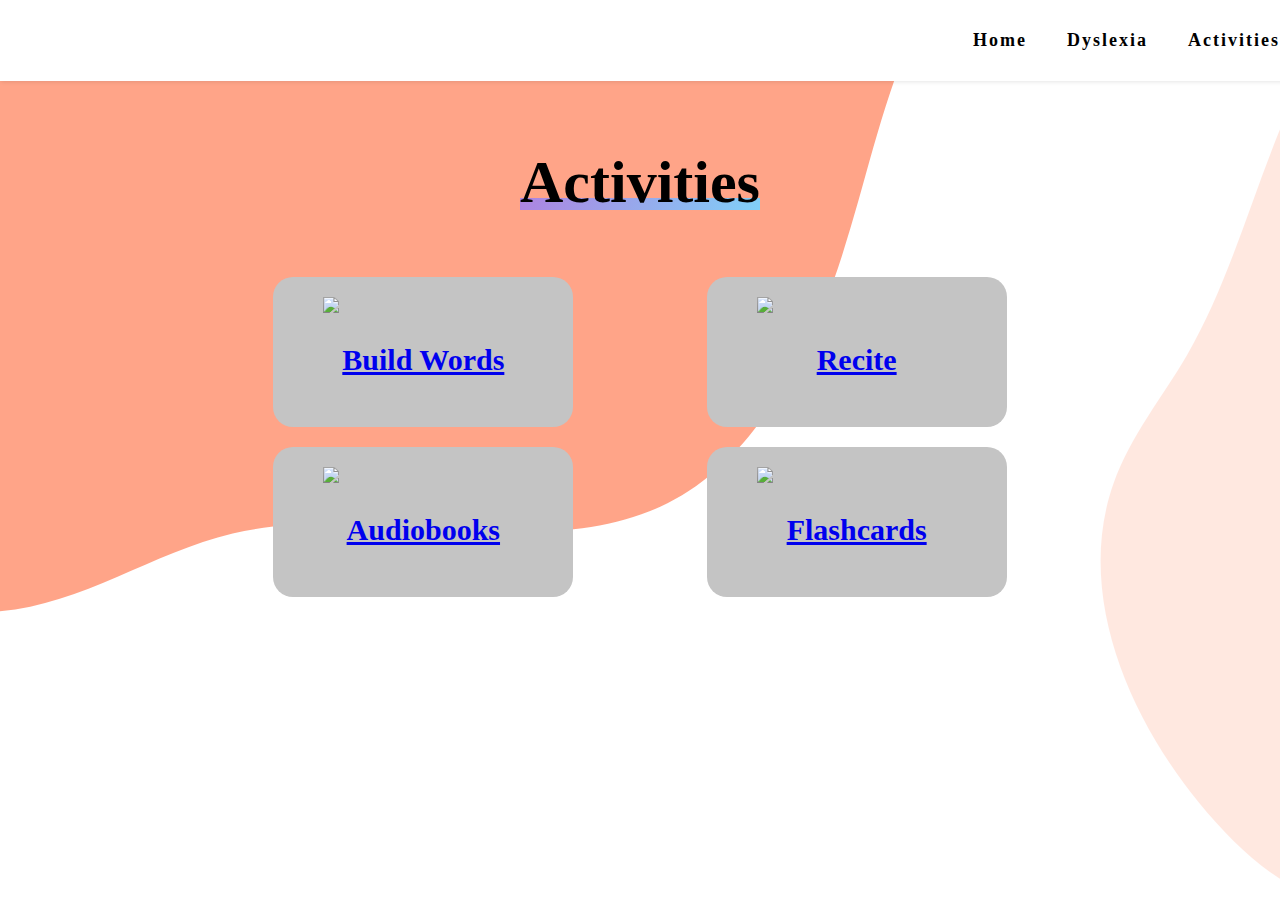
==== activities.html @ 4c53466f "Initial commit" ====
<!DOCTYPE html>
<html>
  <head>
    <meta charset="utf-8">
    <meta name="viewport" content="width=device-width">
    <title>Dyslexia Tutor</title>
    <link href="style.css" rel="stylesheet" type="text/css" />
    <link href="https://cdn.jsdelivr.net/npm/bootstrap@5.0.0-beta3/dist/css/bootstrap.min.css" rel="stylesheet" integrity="sha384-eOJMYsd53ii+scO/bJGFsiCZc+5NDVN2yr8+0RDqr0Ql0h+rP48ckxlpbzKgwra6"
	 crossorigin="anonymous">
  </head>
  <body>

    <header class="header">
    <a href="#">
		  <img src=""></img>
    </a>
      <input class="menu-btn" type="checkbox" id="menu-btn" />
      <label class="menu-icon" for="menu-btn"><span   class="navicon"></span></label>
      <ul class="menu">
        <li><a href="https://nhacks.hariom04.repl.co/home.html">Home</a></li>
        <li><a href="#">Dyslexia</a></li>
        <li><a href="#events">Activities</a></li>
      </ul>
    </header>
    <div class="home">

      <svg width="1133" height="870" viewBox="0 0 1133 870" fill="none" xmlns="http://www.w3.org/2000/svg">
<path opacity="0.5" d="M946.847 -255.804C895.983 -403.8 725.188 -489.271 623.383 -615.359C587.962 -659.244 564.704 -659.196 521 -696.392C366.417 -827.953 263.796 -825.596 143.032 -785.597C85.4274 -766.53 29.1826 -740.022 -8.76051 -696.392C-37.9394 -662.841 -54.5856 -621.245 -70.7156 -580.331L-354.224 136.119C-385.866 216.115 -417.183 306.473 -377.343 388.015C-349.927 444.199 -293.782 484.299 -239.534 520.862C-172.877 565.791 -99.3235 611.552 -19.6059 612.063C71.5826 612.695 145.824 554.269 232.652 533.602C373.377 499.989 541.206 566.426 667.48 503.301C726.42 473.828 765.697 420.16 796.248 364.901C853.865 260.731 864.882 145.336 910.419 38.7978C949.339 -52.2721 981.673 -154.491 946.847 -255.804Z" fill="#FF4A11"/>
</svg>


      <svg width="877" height="1024" viewBox="0 0 877 1024" fill="none" xmlns="http://www.w3.org/2000/svg" class="path">
<path opacity="0.5" d="M318.343 -27.3058C198.405 73.2166 179.819 263.298 98.5892 403.527C70.3124 452.322 33.7749 495.992 14.7119 550.123C-29.0536 674.026 31.1802 814.572 111.801 912.981C150.245 959.927 195.149 1002.94 249.478 1022.72C291.258 1037.94 336.056 1038.57 380.033 1038.97L1150.5 1046.9C1236.52 1047.77 1332.1 1044.62 1393.95 978.208C1436.57 932.478 1453.89 865.692 1468.58 801.944C1486.64 723.613 1503 638.546 1474.91 563.94C1442.82 478.582 1361.67 430.21 1311.26 356.555C1229.45 237.223 1231.33 56.7314 1127.14 -38.5336C1078.51 -82.9959 1014.33 -100.432 951.792 -109.15C833.892 -125.609 722.215 -94.5408 606.433 -98.8734C507.464 -102.572 400.447 -96.1259 318.343 -27.3058Z" fill="#FF4A11" fill-opacity="0.5"/>
</svg>

    </div>
<div class="inner-home">
  <h1 class="gradientunderline">Activities</h1>
  <div class="activity-row">
    <a href="#"><div class="activity-div">
      <img src="https://i.ibb.co/cgpRKGB/1.png">
      <p>Build Words</p>
    </div></a>
    <a href="#"><div class="activity-div">
      <img src="https://i.ibb.co/3T8gdKX/2.png">
      <p>Recite</p>
    </div></a>
  </div>

  <div class="activity-row">
    <a href="#"><div class="activity-div">
      <img src="https://i.ibb.co/1rRphTg/4.png">
      <p>Audiobooks</p>
    </div></a>
    <a href="#"><div class="activity-div">
      <img src="https://i.ibb.co/PzykxT2/3.png">
      <p>Flashcards</p>
    </div></a>
  </div>

  </div>
  

<script src="https://cdn.jsdelivr.net/npm/bootstrap@5.0.0-beta3/dist/js/bootstrap.bundle.min.js" integrity="sha384-JEW9xMcG8R+pH31jmWH6WWP0WintQrMb4s7ZOdauHnUtxwoG2vI5DkLtS3qm9Ekf" crossorigin="anonymous"></script>
  </body>
---- style.css ----
html, body {
  margin: 0;
  padding: 0;
}  
.homepg{
  background-image: url('Homepage.png');
  width:100%;
  height:100vh;
}

/* Nav Bar */
.header {
  background-color: #fff;
  box-shadow: 1px 1px 4px 0 rgba(0,0,0,.1);
  position: fixed;
  width: 100%;
  z-index: 3;
  padding: 10px 20px;
}

.header ul {
  margin: 0;
  padding: 0;
  list-style: none;
  overflow: hidden;
  background-color: #fff;
}

.header li a {
  display: block;
  padding: 20px 20px;
  color: black;
  font-size: 18px;
  font-weight: 600;
  letter-spacing: 2px;
  text-decoration: none;
}

.header li a:hover,
.header .menu-btn:hover {
  color: #9595fb;
}

.header .logo {
  display: block;
  float: left;
  font-size: 2em;
  padding: 10px;
  text-decoration: none;
}
/* logo */
.header img{
  width: 50px;
  margin: 10px;
  margin-left: 50px;
}
/* menu */

.header .menu {
  clear: both;
  max-height: 0;
  transition: max-height .2s ease-out;
  text-align: center;
  

}

/* menu icon */


.header .menu-icon {
  cursor: pointer;
  display: inline-block;
  float: left;
  padding: 28px 20px;
  position: relative;
  user-select: none;
}

.header .menu-icon .navicon {
  background: #333;
  display: block;
  height: 2px;
  position: relative;
  transition: background .2s ease-out;
  width: 18px;
}
.header .menu-icon .navicon:before,
.header .menu-icon .navicon:after {
  background: #333;
  content: '';
  display: block;
  height: 100%;
  position: absolute;
  transition: all .2s ease-out;
  width: 100%;
}

.header .menu-icon .navicon:before {
  top: 5px;
}

.header .menu-icon .navicon:after {
  top: -5px;
}

/* menu btn */

.header .menu-btn {
  display: none;
}

.header .menu-btn:checked ~ .menu {
  max-height: 350px;
}

.header .menu-btn:checked ~ .menu-icon .navicon {
  background: transparent;
}

.header .menu-btn:checked ~ .menu-icon .navicon:before {
  transform: rotate(-45deg);
}

.header .menu-btn:checked ~ .menu-icon .navicon:after {
  transform: rotate(45deg);
}

.header .menu-btn:checked ~ .menu-icon:not(.steps) .navicon:before,
.header .menu-btn:checked ~ .menu-icon:not(.steps) .navicon:after {
  top: 0;
}

/* 48em = 768px */

@media (min-width: 840px) {
  .header li {
    float: left;
  }
  .header li a {
    padding: 20px 20px;
  }
  .header .menu {
    clear: none;
    float: right;
    max-height: none;
  }
  .header .menu-icon {
    display: none;
  }

}

/* Ellipse 5 */
.books{
position: absolute;
left: 62%;
right: 11.67%;
top: 5.08%;
bottom: 60.74%;
background: url(.jpg), rgba(196, 196, 196, 0);
width:250px;
height:250px;
}


#rectangle {
            position: left;
            left: 0%;
            -webkit-transform: translateX(-20%);
            -ms-transform: translateX(-20%);
            transform: translateX(-20%);
         }

/* Dyslexic Tutor */
.title{
position: absolute;
z-index: 0;
left: 3%;
right: 48.75%;
top: 20%;
bottom: 60.74%;
font-family: 'Red Rose', cursive;
//font-family: Red Rose;
font-style: normal;
font-weight: normal;
font-size: 110px;
line-height: 140px;
color: #FFFFFF;
}


.disc{
position: absolute;
left: 51%;
right: 0%;
top: 39.65%;
bottom: 26.27%;

font-family: Red Rose;
font-style: normal;
font-weight: normal;
font-size: 70px;
line-height: 112px;
color: #000000;
}




/* --------------------home----------------- */
.home{
  position: relative;
width: 100vh;
height: 100vh;

background: #FFFFFF;
}
.path{
  width: 100%;
  height: 100vh;
position: absolute;
left: 115.1%;
right: 0;
//top: -11.13%;
//bottom: 0;

background: rgba(255, 73, 17, 0);
mix-blend-mode: normal;
opacity: 0.5;
}

.home img{
position: absolute;
width: 1150px;
height: 500px;
left: 24px;
top: 50px;

}

/* Dashboard/activities*/
svg {
  position: absolute;
  z-index: 0;
}

.inner-home {
  position: relative;
  z-index: 1;
  margin-top: -88vh;
  display: flex;
  flex-direction: column;
  justify-content: center;
  align-items: center;
}

.inner-home h1{
  font-size: 60px;
}

.gradientunderline {
  background-image: linear-gradient(120deg, #ad83e0 0%, #80d0f8 100%);
  background-repeat: no-repeat;
  background-size: 100% 0.2em;
  background-position: 0 88%;
  transition: background-size 0.25s ease-in;
  text-align: center;
}

.gradientunderline:hover {
  background-size: 100% 88%;
}

.activity-row {
  display: flex;
  justify-content: space-evenly;
  align-items: center;
width: 50vw;
min-width: 1000px;
}

/* Activity squares/div */
.activity-div {
  display: flex;
  flex-direction: column;
  justify-content: center;
  align-items: center;
  width: min-content;
  padding: 20px 50px;
  border-radius: 20px;
  background-color: #C4C4C4;
  margin-top: 20px;
}

.activity-div img{
  width: 20vw;
  min-width: 100px;
  max-width: 200px;
}

.activity-div p {
  font-size: 30px;
  font-weight: 600;
}
/* ----------------------dyslexia--------------------*/

.sec1{
    margin: 40px;
    position: relative;
    display: inline-grid;
    grid-template-columns: 50% 50%;
    align-items: center;
}
.sec1-lft{
  background-color: rgba(0, 0, 0, 0.171);
  text-align: center;
  border-radius: 60px;
  padding: 40px;
} 
.sec1-rt img{
  //background-color: blue;
  margin-left:170px;
} 

/* .sec2{
    position: relative;
    display: inline-grid;
    grid-template-columns: 30% 30% 30%;
    align-items: center;
    flex-flow: right; 
} */

/*.circle{
  width: 200px;
  height:100px;
  border-radius: 50px;
  color: white;
 background-color: black
} */

.left-circle{
  position: absolute;
  left: 20vh;
  top: 65vh;
  background: #404040;
  width: 200px;
  height:200px;
  border-radius: 100px;
  color: white;
}

.center-circle{
  position: absolute;
  left: 60vh;
  top: 0vh;
  background: #404040;
  width: 200px;
  height:200px;
  border-radius: 100px;
  color: white;
}

.right-circle{
  position: absolute;
  left: 70vh;
  top: 0vh;
  background: #404040;
  width: 200px;
  height:200px;
  border-radius: 100px;
  color: white;
}
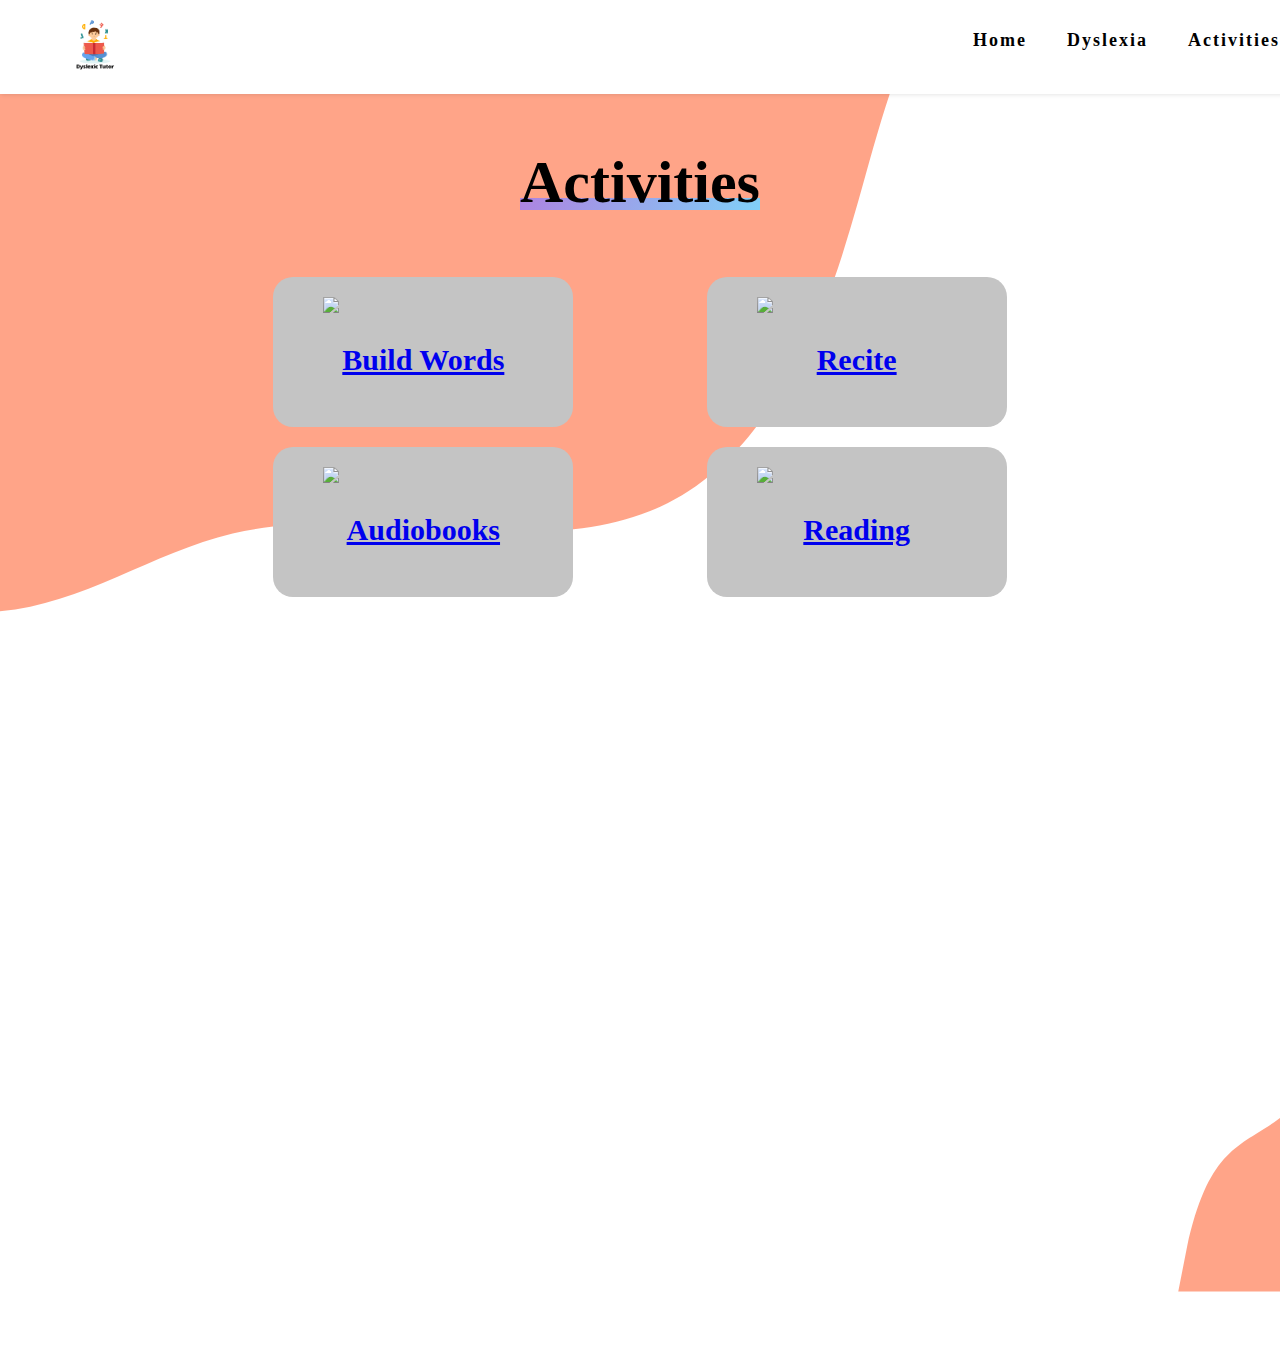
==== commit 2630e843: "did the final touchup" ====
--- a/activities.html
+++ b/activities.html
@@ -1,5 +1,5 @@
 <!DOCTYPE html>
-<html>
+<html style="overflow-x:hidden">
   <head>
     <meta charset="utf-8">
     <meta name="viewport" content="width=device-width">
@@ -11,17 +11,19 @@
   <body>
 
     <header class="header">
-    <a href="#">
-		  <img src=""></img>
+    <a href="https://nhacks.hariom04.repl.co">
+		  <img src="Dyslexic Tutor.png"></img>
     </a>
       <input class="menu-btn" type="checkbox" id="menu-btn" />
       <label class="menu-icon" for="menu-btn"><span   class="navicon"></span></label>
       <ul class="menu">
-        <li><a href="https://nhacks.hariom04.repl.co/home.html">Home</a></li>
-        <li><a href="#">Dyslexia</a></li>
-        <li><a href="#events">Activities</a></li>
+        <li><a href="https://nhacks.hariom04.repl.co">Home</a></li>
+        <li><a href="https://nhacks.hariom04.repl.co/dyslexia.html">Dyslexia</a></li>
+        <li><a href="https://nhacks.hariom04.repl.co/activities.html">Activities</a></li>
       </ul>
     </header>
+
+    
     <div class="home">
 
       <svg width="1133" height="870" viewBox="0 0 1133 870" fill="none" xmlns="http://www.w3.org/2000/svg">
@@ -29,15 +31,23 @@
 </svg>
 
 
-      <svg width="877" height="1024" viewBox="0 0 877 1024" fill="none" xmlns="http://www.w3.org/2000/svg" class="path">
+<svg width="814" height="708" viewBox="0 0 814 708" fill="none" xmlns="http://www.w3.org/2000/svg" class="right-design">
+<path opacity="0.5" d="M472.499 707.999C472.499 707.999 379.442 707.767 541.499 707.999C541.499 707.999 583.999 707.999 651.999 707.999C740.499 707.999 813.999 707.499 813.999 707.499C813.999 662.999 813.999 683.499 813.999 644.499L813.999 575L813.999 451.499L813.999 318.5L814 83.9998C753.082 69.9489 675.507 93.9523 612.953 113.1C536.088 136.628 454.236 164.992 403.671 226.622C345.794 297.092 344.477 391.556 305.896 472.041C243.457 602.558 192.408 529.64 161.999 667.499L153.999 708L215.999 707.999L304.999 707.999L388.999 707.999L472.499 707.999Z" fill="#FF4A11"/>
+</svg>
+
+
+<!--
+<svg width="877" height="1024" viewBox="0 0 877 1024" fill="none" xmlns="http://www.w3.org/2000/svg" class="path">
 <path opacity="0.5" d="M318.343 -27.3058C198.405 73.2166 179.819 263.298 98.5892 403.527C70.3124 452.322 33.7749 495.992 14.7119 550.123C-29.0536 674.026 31.1802 814.572 111.801 912.981C150.245 959.927 195.149 1002.94 249.478 1022.72C291.258 1037.94 336.056 1038.57 380.033 1038.97L1150.5 1046.9C1236.52 1047.77 1332.1 1044.62 1393.95 978.208C1436.57 932.478 1453.89 865.692 1468.58 801.944C1486.64 723.613 1503 638.546 1474.91 563.94C1442.82 478.582 1361.67 430.21 1311.26 356.555C1229.45 237.223 1231.33 56.7314 1127.14 -38.5336C1078.51 -82.9959 1014.33 -100.432 951.792 -109.15C833.892 -125.609 722.215 -94.5408 606.433 -98.8734C507.464 -102.572 400.447 -96.1259 318.343 -27.3058Z" fill="#FF4A11" fill-opacity="0.5"/>
 </svg>
+-->
+
 
     </div>
 <div class="inner-home">
   <h1 class="gradientunderline">Activities</h1>
   <div class="activity-row">
-    <a href="#"><div class="activity-div">
+    <a href="https://nhacks.hariom04.repl.co/build-words.html"><div class="activity-div">
       <img src="https://i.ibb.co/cgpRKGB/1.png">
       <p>Build Words</p>
     </div></a>
@@ -52,9 +62,9 @@
       <img src="https://i.ibb.co/1rRphTg/4.png">
       <p>Audiobooks</p>
     </div></a>
-    <a href="#"><div class="activity-div">
-      <img src="https://i.ibb.co/PzykxT2/3.png">
-      <p>Flashcards</p>
+    <a href="https://nhacks.hariom04.repl.co/readingActivity.html"><div class="activity-div">
+      <img src="https://images.vexels.com/media/users/3/157534/isolated/preview/04a822950d3a39a1a31eaa7b4980e5e2-reading-a-book-vector-by-vexels.png">
+      <p>Reading</p>
     </div></a>
   </div>
 
--- a/style.css
+++ b/style.css
@@ -7,6 +7,12 @@
   width:100%;
   height:100vh;
 }
+
+
+.build-word-bg{
+  background-image: url('Homepage.png');
+}
+
 
 /* Nav Bar */
 .header {
@@ -154,9 +160,9 @@
 /* Ellipse 5 */
 .books{
 position: absolute;
-left: 62%;
+left: 48%;
 right: 11.67%;
-top: 5.08%;
+top: 18.08%;
 bottom: 60.74%;
 background: url(.jpg), rgba(196, 196, 196, 0);
 width:250px;
@@ -192,7 +198,7 @@
 
 .disc{
 position: absolute;
-left: 51%;
+left: 30%;
 right: 0%;
 top: 39.65%;
 bottom: 26.27%;
@@ -243,6 +249,21 @@
 svg {
   position: absolute;
   z-index: 0;
+}
+
+.right-design{
+width: 100%;
+height: 100vh;
+position: absolute;
+left: 112vh;
+top: 50vh;
+}
+
+.rt-design{
+height: 100vh;
+position: absolute;
+left: 90vh;
+top: 50vh;
 }
 
 .inner-home {
@@ -306,7 +327,7 @@
 /* ----------------------dyslexia--------------------*/
 
 .sec1{
-    margin: 40px;
+    margin: 150px;
     position: relative;
     display: inline-grid;
     grid-template-columns: 50% 50%;
@@ -342,7 +363,7 @@
 .left-circle{
   position: absolute;
   left: 20vh;
-  top: 65vh;
+  top: 100vh;
   background: #404040;
   width: 200px;
   height:200px;
@@ -370,4 +391,22 @@
   height:200px;
   border-radius: 100px;
   color: white;
+}
+.subhead{
+  padding:82px 27px;
+}
+
+
+
+.dysimg{
+  float: right;
+  width: 400px;
+  height: 500px;
+  margin-top:70px;
+  margin-right: 50px;
+}
+/* -- Word Buid Game */
+.sec2 a{
+text-decoration: none;
+color: white;
 }